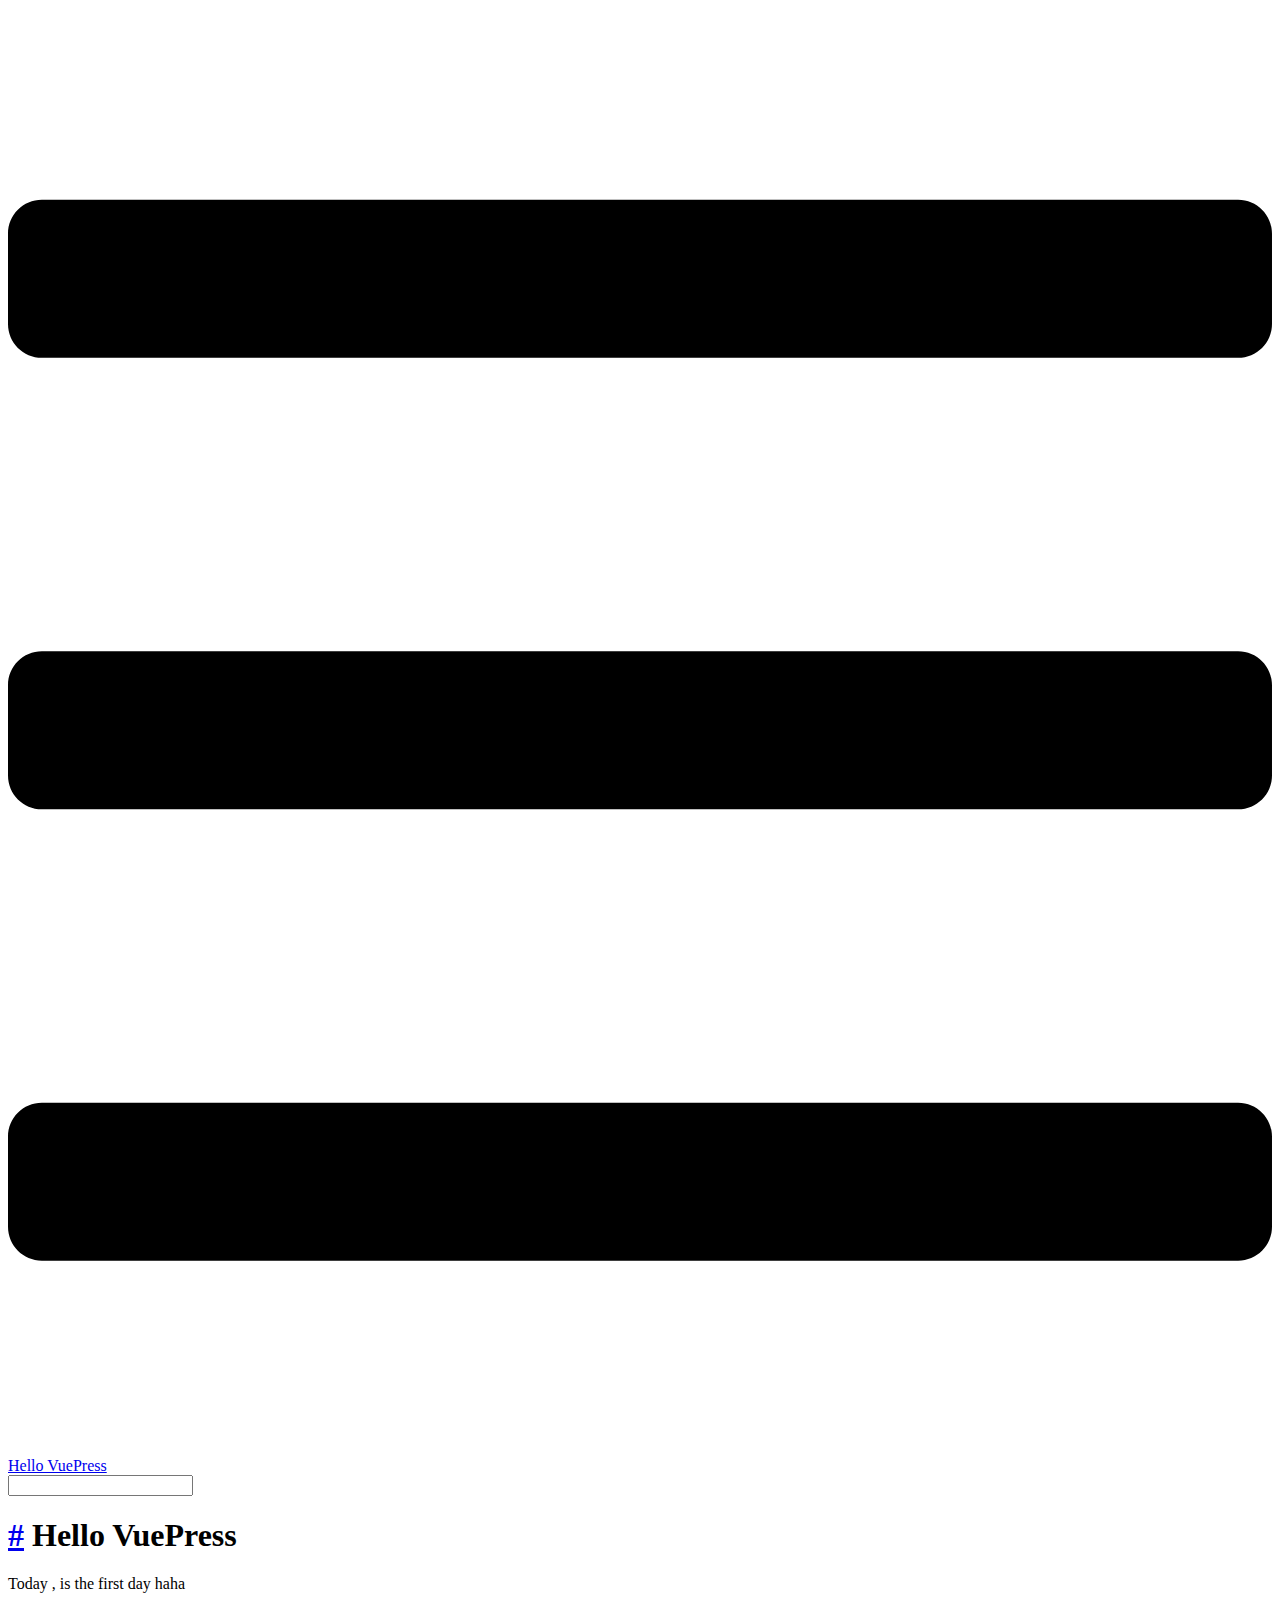
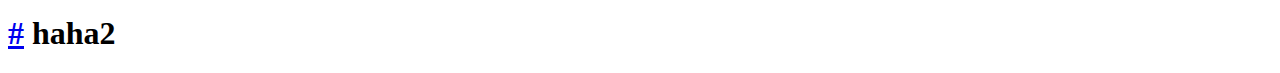
==== index.html @ b244f5f3 "Add files via upload" ====
<!DOCTYPE html>
<html lang="en-US">
  <head>
    <meta charset="utf-8">
    <meta name="viewport" content="width=device-width,initial-scale=1">
    <title>Hello VuePress | Hello VuePress</title>
    <meta name="generator" content="VuePress 1.9.7">
    
    <meta name="description" content="Just playing around">
    
    <link rel="preload" href="https://github.com/latermonk/vue/assets/css/0.styles.80b67d26.css" as="style"><link rel="preload" href="https://github.com/latermonk/vue/assets/js/app.7a3df2d5.js" as="script"><link rel="preload" href="https://github.com/latermonk/vue/assets/js/2.2d86fb02.js" as="script"><link rel="preload" href="https://github.com/latermonk/vue/assets/js/7.7dbe00a8.js" as="script"><link rel="prefetch" href="https://github.com/latermonk/vue/assets/js/3.78ee0d59.js"><link rel="prefetch" href="https://github.com/latermonk/vue/assets/js/4.bff542e8.js"><link rel="prefetch" href="https://github.com/latermonk/vue/assets/js/5.32dde0b2.js"><link rel="prefetch" href="https://github.com/latermonk/vue/assets/js/6.345e52dd.js"><link rel="prefetch" href="https://github.com/latermonk/vue/assets/js/8.0054ea02.js">
    <link rel="stylesheet" href="https://github.com/latermonk/vue/assets/css/0.styles.80b67d26.css">
  </head>
  <body>
    <div id="app" data-server-rendered="true"><div class="theme-container no-sidebar"><header class="navbar"><div class="sidebar-button"><svg xmlns="http://www.w3.org/2000/svg" aria-hidden="true" role="img" viewBox="0 0 448 512" class="icon"><path fill="currentColor" d="M436 124H12c-6.627 0-12-5.373-12-12V80c0-6.627 5.373-12 12-12h424c6.627 0 12 5.373 12 12v32c0 6.627-5.373 12-12 12zm0 160H12c-6.627 0-12-5.373-12-12v-32c0-6.627 5.373-12 12-12h424c6.627 0 12 5.373 12 12v32c0 6.627-5.373 12-12 12zm0 160H12c-6.627 0-12-5.373-12-12v-32c0-6.627 5.373-12 12-12h424c6.627 0 12 5.373 12 12v32c0 6.627-5.373 12-12 12z"></path></svg></div> <a href="/https:/github.com/latermonk/vue/" aria-current="page" class="home-link router-link-exact-active router-link-active"><!----> <span class="site-name">Hello VuePress</span></a> <div class="links"><div class="search-box"><input aria-label="Search" autocomplete="off" spellcheck="false" value=""> <!----></div> <!----></div></header> <div class="sidebar-mask"></div> <aside class="sidebar"><!---->  <!----> </aside> <main class="page"> <div class="theme-default-content content__default"><h1 id="hello-vuepress"><a href="#hello-vuepress" class="header-anchor">#</a> Hello VuePress</h1> <p>Today , is the first day
haha</p> <h1 id="haha2"><a href="#haha2" class="header-anchor">#</a> haha2</h1></div> <footer class="page-edit"><!----> <!----></footer> <!----> </main></div><div class="global-ui"></div></div>
    <script src="https://github.com/latermonk/vue/assets/js/app.7a3df2d5.js" defer></script><script src="https://github.com/latermonk/vue/assets/js/2.2d86fb02.js" defer></script><script src="https://github.com/latermonk/vue/assets/js/7.7dbe00a8.js" defer></script>
  </body>
</html>
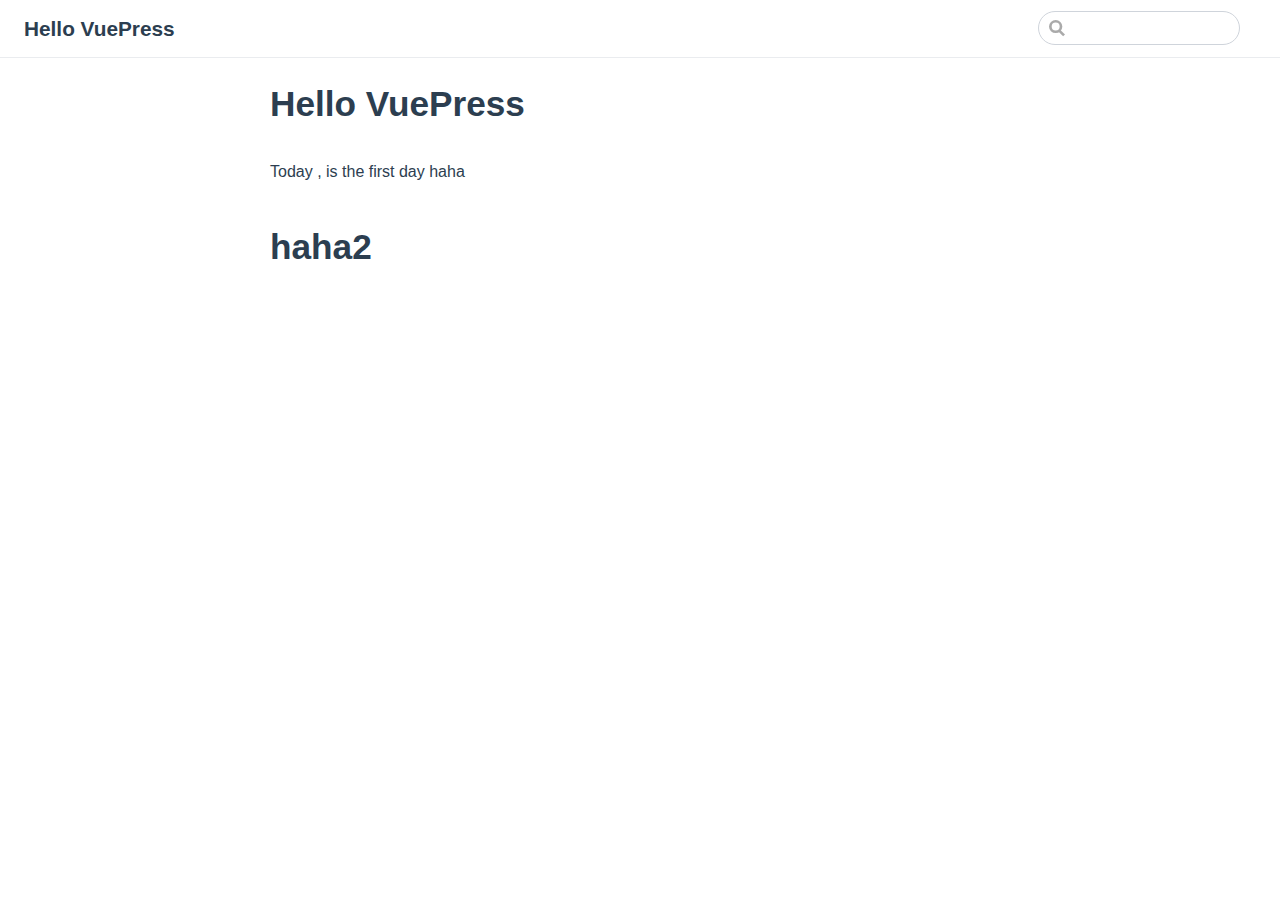
==== commit 24f938f4: "Add files via upload" ====
--- a/index.html
+++ b/index.html
@@ -8,12 +8,12 @@
     
     <meta name="description" content="Just playing around">
     
-    <link rel="preload" href="https://github.com/latermonk/vue/assets/css/0.styles.80b67d26.css" as="style"><link rel="preload" href="https://github.com/latermonk/vue/assets/js/app.7a3df2d5.js" as="script"><link rel="preload" href="https://github.com/latermonk/vue/assets/js/2.2d86fb02.js" as="script"><link rel="preload" href="https://github.com/latermonk/vue/assets/js/7.7dbe00a8.js" as="script"><link rel="prefetch" href="https://github.com/latermonk/vue/assets/js/3.78ee0d59.js"><link rel="prefetch" href="https://github.com/latermonk/vue/assets/js/4.bff542e8.js"><link rel="prefetch" href="https://github.com/latermonk/vue/assets/js/5.32dde0b2.js"><link rel="prefetch" href="https://github.com/latermonk/vue/assets/js/6.345e52dd.js"><link rel="prefetch" href="https://github.com/latermonk/vue/assets/js/8.0054ea02.js">
-    <link rel="stylesheet" href="https://github.com/latermonk/vue/assets/css/0.styles.80b67d26.css">
+    <link rel="preload" href="/assets/css/0.styles.e4d8b86b.css" as="style"><link rel="preload" href="/assets/js/app.27069f3f.js" as="script"><link rel="preload" href="/assets/js/2.2d86fb02.js" as="script"><link rel="preload" href="/assets/js/7.c058ad64.js" as="script"><link rel="prefetch" href="/assets/js/3.78ee0d59.js"><link rel="prefetch" href="/assets/js/4.bff542e8.js"><link rel="prefetch" href="/assets/js/5.32dde0b2.js"><link rel="prefetch" href="/assets/js/6.345e52dd.js"><link rel="prefetch" href="/assets/js/8.83526060.js">
+    <link rel="stylesheet" href="/assets/css/0.styles.e4d8b86b.css">
   </head>
   <body>
-    <div id="app" data-server-rendered="true"><div class="theme-container no-sidebar"><header class="navbar"><div class="sidebar-button"><svg xmlns="http://www.w3.org/2000/svg" aria-hidden="true" role="img" viewBox="0 0 448 512" class="icon"><path fill="currentColor" d="M436 124H12c-6.627 0-12-5.373-12-12V80c0-6.627 5.373-12 12-12h424c6.627 0 12 5.373 12 12v32c0 6.627-5.373 12-12 12zm0 160H12c-6.627 0-12-5.373-12-12v-32c0-6.627 5.373-12 12-12h424c6.627 0 12 5.373 12 12v32c0 6.627-5.373 12-12 12zm0 160H12c-6.627 0-12-5.373-12-12v-32c0-6.627 5.373-12 12-12h424c6.627 0 12 5.373 12 12v32c0 6.627-5.373 12-12 12z"></path></svg></div> <a href="/https:/github.com/latermonk/vue/" aria-current="page" class="home-link router-link-exact-active router-link-active"><!----> <span class="site-name">Hello VuePress</span></a> <div class="links"><div class="search-box"><input aria-label="Search" autocomplete="off" spellcheck="false" value=""> <!----></div> <!----></div></header> <div class="sidebar-mask"></div> <aside class="sidebar"><!---->  <!----> </aside> <main class="page"> <div class="theme-default-content content__default"><h1 id="hello-vuepress"><a href="#hello-vuepress" class="header-anchor">#</a> Hello VuePress</h1> <p>Today , is the first day
+    <div id="app" data-server-rendered="true"><div class="theme-container no-sidebar"><header class="navbar"><div class="sidebar-button"><svg xmlns="http://www.w3.org/2000/svg" aria-hidden="true" role="img" viewBox="0 0 448 512" class="icon"><path fill="currentColor" d="M436 124H12c-6.627 0-12-5.373-12-12V80c0-6.627 5.373-12 12-12h424c6.627 0 12 5.373 12 12v32c0 6.627-5.373 12-12 12zm0 160H12c-6.627 0-12-5.373-12-12v-32c0-6.627 5.373-12 12-12h424c6.627 0 12 5.373 12 12v32c0 6.627-5.373 12-12 12zm0 160H12c-6.627 0-12-5.373-12-12v-32c0-6.627 5.373-12 12-12h424c6.627 0 12 5.373 12 12v32c0 6.627-5.373 12-12 12z"></path></svg></div> <a href="/" aria-current="page" class="home-link router-link-exact-active router-link-active"><!----> <span class="site-name">Hello VuePress</span></a> <div class="links"><div class="search-box"><input aria-label="Search" autocomplete="off" spellcheck="false" value=""> <!----></div> <!----></div></header> <div class="sidebar-mask"></div> <aside class="sidebar"><!---->  <!----> </aside> <main class="page"> <div class="theme-default-content content__default"><h1 id="hello-vuepress"><a href="#hello-vuepress" class="header-anchor">#</a> Hello VuePress</h1> <p>Today , is the first day
 haha</p> <h1 id="haha2"><a href="#haha2" class="header-anchor">#</a> haha2</h1></div> <footer class="page-edit"><!----> <!----></footer> <!----> </main></div><div class="global-ui"></div></div>
-    <script src="https://github.com/latermonk/vue/assets/js/app.7a3df2d5.js" defer></script><script src="https://github.com/latermonk/vue/assets/js/2.2d86fb02.js" defer></script><script src="https://github.com/latermonk/vue/assets/js/7.7dbe00a8.js" defer></script>
+    <script src="/assets/js/app.27069f3f.js" defer></script><script src="/assets/js/2.2d86fb02.js" defer></script><script src="/assets/js/7.c058ad64.js" defer></script>
   </body>
 </html>
--- a/assets/css/0.styles.e4d8b86b.css
+++ b/assets/css/0.styles.e4d8b86b.css
@@ -0,0 +1 @@
+code[class*=language-],pre[class*=language-]{color:#ccc;background:none;font-family:Consolas,Monaco,Andale Mono,Ubuntu Mono,monospace;font-size:1em;text-align:left;white-space:pre;word-spacing:normal;word-break:normal;word-wrap:normal;line-height:1.5;-moz-tab-size:4;-o-tab-size:4;tab-size:4;-webkit-hyphens:none;-ms-hyphens:none;hyphens:none}pre[class*=language-]{padding:1em;margin:.5em 0;overflow:auto}:not(pre)>code[class*=language-],pre[class*=language-]{background:#2d2d2d}:not(pre)>code[class*=language-]{padding:.1em;border-radius:.3em;white-space:normal}.token.block-comment,.token.cdata,.token.comment,.token.doctype,.token.prolog{color:#999}.token.punctuation{color:#ccc}.token.attr-name,.token.deleted,.token.namespace,.token.tag{color:#e2777a}.token.function-name{color:#6196cc}.token.boolean,.token.function,.token.number{color:#f08d49}.token.class-name,.token.constant,.token.property,.token.symbol{color:#f8c555}.token.atrule,.token.builtin,.token.important,.token.keyword,.token.selector{color:#cc99cd}.token.attr-value,.token.char,.token.regex,.token.string,.token.variable{color:#7ec699}.token.entity,.token.operator,.token.url{color:#67cdcc}.token.bold,.token.important{font-weight:700}.token.italic{font-style:italic}.token.entity{cursor:help}.token.inserted{color:green}.theme-default-content code{color:#476582;padding:.25rem .5rem;margin:0;font-size:.85em;background-color:rgba(27,31,35,.05);border-radius:3px}.theme-default-content code .token.deleted{color:#ec5975}.theme-default-content code .token.inserted{color:#3eaf7c}.theme-default-content pre,.theme-default-content pre[class*=language-]{line-height:1.4;padding:1.25rem 1.5rem;margin:.85rem 0;background-color:#282c34;border-radius:6px;overflow:auto}.theme-default-content pre[class*=language-] code,.theme-default-content pre code{color:#fff;padding:0;background-color:transparent;border-radius:0}div[class*=language-]{position:relative;background-color:#282c34;border-radius:6px}div[class*=language-] .highlight-lines{-webkit-user-select:none;user-select:none;padding-top:1.3rem;position:absolute;top:0;left:0;width:100%;line-height:1.4}div[class*=language-] .highlight-lines .highlighted{background-color:rgba(0,0,0,.66)}div[class*=language-] pre,div[class*=language-] pre[class*=language-]{background:transparent;position:relative;z-index:1}div[class*=language-]:before{position:absolute;z-index:3;top:.8em;right:1em;font-size:.75rem;color:hsla(0,0%,100%,.4)}div[class*=language-]:not(.line-numbers-mode) .line-numbers-wrapper{display:none}div[class*=language-].line-numbers-mode .highlight-lines .highlighted{position:relative}div[class*=language-].line-numbers-mode .highlight-lines .highlighted:before{content:" ";position:absolute;z-index:3;left:0;top:0;display:block;width:3.5rem;height:100%;background-color:rgba(0,0,0,.66)}div[class*=language-].line-numbers-mode pre{padding-left:4.5rem;vertical-align:middle}div[class*=language-].line-numbers-mode .line-numbers-wrapper{position:absolute;top:0;width:3.5rem;text-align:center;color:hsla(0,0%,100%,.3);padding:1.25rem 0;line-height:1.4}div[class*=language-].line-numbers-mode .line-numbers-wrapper br{-webkit-user-select:none;user-select:none}div[class*=language-].line-numbers-mode .line-numbers-wrapper .line-number{position:relative;z-index:4;-webkit-user-select:none;user-select:none;font-size:.85em}div[class*=language-].line-numbers-mode:after{content:"";position:absolute;z-index:2;top:0;left:0;width:3.5rem;height:100%;border-radius:6px 0 0 6px;border-right:1px solid rgba(0,0,0,.66);background-color:#282c34}div[class~=language-js]:before{content:"js"}div[class~=language-ts]:before{content:"ts"}div[class~=language-html]:before{content:"html"}div[class~=language-md]:before{content:"md"}div[class~=language-vue]:before{content:"vue"}div[class~=language-css]:before{content:"css"}div[class~=language-sass]:before{content:"sass"}div[class~=language-scss]:before{content:"scss"}div[class~=language-less]:before{content:"less"}div[class~=language-stylus]:before{content:"stylus"}div[class~=language-go]:before{content:"go"}div[class~=language-java]:before{content:"java"}div[class~=language-c]:before{content:"c"}div[class~=language-sh]:before{content:"sh"}div[class~=language-yaml]:before{content:"yaml"}div[class~=language-py]:before{content:"py"}div[class~=language-docker]:before{content:"docker"}div[class~=language-dockerfile]:before{content:"dockerfile"}div[class~=language-makefile]:before{content:"makefile"}div[class~=language-javascript]:before{content:"js"}div[class~=language-typescript]:before{content:"ts"}div[class~=language-markup]:before{content:"html"}div[class~=language-markdown]:before{content:"md"}div[class~=language-json]:before{content:"json"}div[class~=language-ruby]:before{content:"rb"}div[class~=language-python]:before{content:"py"}div[class~=language-bash]:before{content:"sh"}div[class~=language-php]:before{content:"php"}.custom-block .custom-block-title{font-weight:600;margin-bottom:-.4rem}.custom-block.danger,.custom-block.tip,.custom-block.warning{padding:.1rem 1.5rem;border-left-width:.5rem;border-left-style:solid;margin:1rem 0}.custom-block.tip{background-color:#f3f5f7;border-color:#42b983}.custom-block.warning{background-color:rgba(255,229,100,.3);border-color:#e7c000;color:#6b5900}.custom-block.warning .custom-block-title{color:#b29400}.custom-block.warning a{color:#2c3e50}.custom-block.danger{background-color:#ffe6e6;border-color:#c00;color:#4d0000}.custom-block.danger .custom-block-title{color:#900}.custom-block.danger a{color:#2c3e50}.custom-block.details{display:block;position:relative;border-radius:2px;margin:1.6em 0;padding:1.6em;background-color:#eee}.custom-block.details h4{margin-top:0}.custom-block.details figure:last-child,.custom-block.details p:last-child{margin-bottom:0;padding-bottom:0}.custom-block.details summary{outline:none;cursor:pointer}.arrow{display:inline-block;width:0;height:0}.arrow.up{border-bottom:6px solid #ccc}.arrow.down,.arrow.up{border-left:4px solid transparent;border-right:4px solid transparent}.arrow.down{border-top:6px solid #ccc}.arrow.right{border-left:6px solid #ccc}.arrow.left,.arrow.right{border-top:4px solid transparent;border-bottom:4px solid transparent}.arrow.left{border-right:6px solid #ccc}.theme-default-content:not(.custom){max-width:740px;margin:0 auto;padding:2rem 2.5rem}@media (max-width:959px){.theme-default-content:not(.custom){padding:2rem}}@media (max-width:419px){.theme-default-content:not(.custom){padding:1.5rem}}.table-of-contents .badge{vertical-align:middle}body,html{padding:0;margin:0;background-color:#fff}body{font-family:-apple-system,BlinkMacSystemFont,Segoe UI,Roboto,Oxygen,Ubuntu,Cantarell,Fira Sans,Droid Sans,Helvetica Neue,sans-serif;-webkit-font-smoothing:antialiased;-moz-osx-font-smoothing:grayscale;font-size:16px;color:#2c3e50}.page{padding-left:20rem}.navbar{z-index:20;right:0;height:3.6rem;background-color:#fff;box-sizing:border-box;border-bottom:1px solid #eaecef}.navbar,.sidebar-mask{position:fixed;top:0;left:0}.sidebar-mask{z-index:9;width:100vw;height:100vh;display:none}.sidebar{font-size:16px;background-color:#fff;width:20rem;position:fixed;z-index:10;margin:0;top:3.6rem;left:0;bottom:0;box-sizing:border-box;border-right:1px solid #eaecef;overflow-y:auto}.theme-default-content:not(.custom)>:first-child{margin-top:3.6rem}.theme-default-content:not(.custom) a:hover{text-decoration:underline}.theme-default-content:not(.custom) p.demo{padding:1rem 1.5rem;border:1px solid #ddd;border-radius:4px}.theme-default-content:not(.custom) img{max-width:100%}.theme-default-content.custom{padding:0;margin:0}.theme-default-content.custom img{max-width:100%}a{font-weight:500;text-decoration:none}a,p a code{color:#3eaf7c}p a code{font-weight:400}kbd{background:#eee;border:.15rem solid #ddd;border-bottom:.25rem solid #ddd;border-radius:.15rem;padding:0 .15em}blockquote{font-size:1rem;color:#999;border-left:.2rem solid #dfe2e5;margin:1rem 0;padding:.25rem 0 .25rem 1rem}blockquote>p{margin:0}ol,ul{padding-left:1.2em}strong{font-weight:600}h1,h2,h3,h4,h5,h6{font-weight:600;line-height:1.25}.theme-default-content:not(.custom)>h1,.theme-default-content:not(.custom)>h2,.theme-default-content:not(.custom)>h3,.theme-default-content:not(.custom)>h4,.theme-default-content:not(.custom)>h5,.theme-default-content:not(.custom)>h6{margin-top:-3.1rem;padding-top:4.6rem;margin-bottom:0}.theme-default-content:not(.custom)>h1:first-child,.theme-default-content:not(.custom)>h2:first-child,.theme-default-content:not(.custom)>h3:first-child,.theme-default-content:not(.custom)>h4:first-child,.theme-default-content:not(.custom)>h5:first-child,.theme-default-content:not(.custom)>h6:first-child{margin-top:-1.5rem;margin-bottom:1rem}.theme-default-content:not(.custom)>h1:first-child+.custom-block,.theme-default-content:not(.custom)>h1:first-child+p,.theme-default-content:not(.custom)>h1:first-child+pre,.theme-default-content:not(.custom)>h2:first-child+.custom-block,.theme-default-content:not(.custom)>h2:first-child+p,.theme-default-content:not(.custom)>h2:first-child+pre,.theme-default-content:not(.custom)>h3:first-child+.custom-block,.theme-default-content:not(.custom)>h3:first-child+p,.theme-default-content:not(.custom)>h3:first-child+pre,.theme-default-content:not(.custom)>h4:first-child+.custom-block,.theme-default-content:not(.custom)>h4:first-child+p,.theme-default-content:not(.custom)>h4:first-child+pre,.theme-default-content:not(.custom)>h5:first-child+.custom-block,.theme-default-content:not(.custom)>h5:first-child+p,.theme-default-content:not(.custom)>h5:first-child+pre,.theme-default-content:not(.custom)>h6:first-child+.custom-block,.theme-default-content:not(.custom)>h6:first-child+p,.theme-default-content:not(.custom)>h6:first-child+pre{margin-top:2rem}h1:focus .header-anchor,h1:hover .header-anchor,h2:focus .header-anchor,h2:hover .header-anchor,h3:focus .header-anchor,h3:hover .header-anchor,h4:focus .header-anchor,h4:hover .header-anchor,h5:focus .header-anchor,h5:hover .header-anchor,h6:focus .header-anchor,h6:hover .header-anchor{opacity:1}h1{font-size:2.2rem}h2{font-size:1.65rem;padding-bottom:.3rem;border-bottom:1px solid #eaecef}h3{font-size:1.35rem}a.header-anchor{font-size:.85em;float:left;margin-left:-.87em;padding-right:.23em;margin-top:.125em;opacity:0}a.header-anchor:focus,a.header-anchor:hover{text-decoration:none}.line-number,code,kbd{font-family:source-code-pro,Menlo,Monaco,Consolas,Courier New,monospace}ol,p,ul{line-height:1.7}hr{border:0;border-top:1px solid #eaecef}table{border-collapse:collapse;margin:1rem 0;display:block;overflow-x:auto}tr{border-top:1px solid #dfe2e5}tr:nth-child(2n){background-color:#f6f8fa}td,th{border:1px solid #dfe2e5;padding:.6em 1em}.theme-container.sidebar-open .sidebar-mask{display:block}.theme-container.no-navbar .theme-default-content:not(.custom)>h1,.theme-container.no-navbar h2,.theme-container.no-navbar h3,.theme-container.no-navbar h4,.theme-container.no-navbar h5,.theme-container.no-navbar h6{margin-top:1.5rem;padding-top:0}.theme-container.no-navbar .sidebar{top:0}@media (min-width:720px){.theme-container.no-sidebar .sidebar{display:none}.theme-container.no-sidebar .page{padding-left:0}}@media (max-width:959px){.sidebar{font-size:15px;width:16.4rem}.page{padding-left:16.4rem}}@media (max-width:719px){.sidebar{top:0;padding-top:3.6rem;transform:translateX(-100%);transition:transform .2s ease}.page{padding-left:0}.theme-container.sidebar-open .sidebar{transform:translateX(0)}.theme-container.no-navbar .sidebar{padding-top:0}}@media (max-width:419px){h1{font-size:1.9rem}.theme-default-content div[class*=language-]{margin:.85rem -1.5rem;border-radius:0}}#nprogress{pointer-events:none}#nprogress .bar{background:#3eaf7c;position:fixed;z-index:1031;top:0;left:0;width:100%;height:2px}#nprogress .peg{display:block;position:absolute;right:0;width:100px;height:100%;box-shadow:0 0 10px #3eaf7c,0 0 5px #3eaf7c;opacity:1;transform:rotate(3deg) translateY(-4px)}#nprogress .spinner{display:block;position:fixed;z-index:1031;top:15px;right:15px}#nprogress .spinner-icon{width:18px;height:18px;box-sizing:border-box;border-color:#3eaf7c transparent transparent #3eaf7c;border-style:solid;border-width:2px;border-radius:50%;-webkit-animation:nprogress-spinner .4s linear infinite;animation:nprogress-spinner .4s linear infinite}.nprogress-custom-parent{overflow:hidden;position:relative}.nprogress-custom-parent #nprogress .bar,.nprogress-custom-parent #nprogress .spinner{position:absolute}@-webkit-keyframes nprogress-spinner{0%{transform:rotate(0deg)}to{transform:rotate(1turn)}}@keyframes nprogress-spinner{0%{transform:rotate(0deg)}to{transform:rotate(1turn)}}.icon.outbound{color:#aaa;display:inline-block;vertical-align:middle;position:relative;top:-1px}.sr-only{position:absolute;width:1px;height:1px;padding:0;margin:-1px;overflow:hidden;clip:rect(0,0,0,0);white-space:nowrap;border-width:0}.home{padding:3.6rem 2rem 0;max-width:960px;margin:0 auto;display:block}.home .hero{text-align:center}.home .hero img{max-width:100%;max-height:280px;display:block;margin:3rem auto 1.5rem}.home .hero h1{font-size:3rem}.home .hero .action,.home .hero .description,.home .hero h1{margin:1.8rem auto}.home .hero .description{max-width:35rem;font-size:1.6rem;line-height:1.3;color:#6a8bad}.home .hero .action-button{display:inline-block;font-size:1.2rem;color:#fff;background-color:#3eaf7c;padding:.8rem 1.6rem;border-radius:4px;transition:background-color .1s ease;box-sizing:border-box;border-bottom:1px solid #389d70}.home .hero .action-button:hover{background-color:#4abf8a}.home .features{border-top:1px solid #eaecef;padding:1.2rem 0;margin-top:2.5rem;display:flex;flex-wrap:wrap;align-items:flex-start;align-content:stretch;justify-content:space-between}.home .feature{flex-grow:1;flex-basis:30%;max-width:30%}.home .feature h2{font-size:1.4rem;font-weight:500;border-bottom:none;padding-bottom:0;color:#3a5169}.home .feature p{color:#4e6e8e}.home .footer{padding:2.5rem;border-top:1px solid #eaecef;text-align:center;color:#4e6e8e}@media (max-width:719px){.home .features{flex-direction:column}.home .feature{max-width:100%;padding:0 2.5rem}}@media (max-width:419px){.home{padding-left:1.5rem;padding-right:1.5rem}.home .hero img{max-height:210px;margin:2rem auto 1.2rem}.home .hero h1{font-size:2rem}.home .hero .action,.home .hero .description,.home .hero h1{margin:1.2rem auto}.home .hero .description{font-size:1.2rem}.home .hero .action-button{font-size:1rem;padding:.6rem 1.2rem}.home .feature h2{font-size:1.25rem}}.search-box{display:inline-block;position:relative;margin-right:1rem}.search-box input{cursor:text;width:10rem;height:2rem;color:#4e6e8e;display:inline-block;border:1px solid #cfd4db;border-radius:2rem;font-size:.9rem;line-height:2rem;padding:0 .5rem 0 2rem;outline:none;transition:all .2s ease;background:#fff url(/assets/img/search.83621669.svg) .6rem .5rem no-repeat;background-size:1rem}.search-box input:focus{cursor:auto;border-color:#3eaf7c}.search-box .suggestions{background:#fff;width:20rem;position:absolute;top:2rem;border:1px solid #cfd4db;border-radius:6px;padding:.4rem;list-style-type:none}.search-box .suggestions.align-right{right:0}.search-box .suggestion{line-height:1.4;padding:.4rem .6rem;border-radius:4px;cursor:pointer}.search-box .suggestion a{white-space:normal;color:#5d82a6}.search-box .suggestion a .page-title{font-weight:600}.search-box .suggestion a .header{font-size:.9em;margin-left:.25em}.search-box .suggestion.focused{background-color:#f3f4f5}.search-box .suggestion.focused a{color:#3eaf7c}@media (max-width:959px){.search-box input{cursor:pointer;width:0;border-color:transparent;position:relative}.search-box input:focus{cursor:text;left:0;width:10rem}}@media (-ms-high-contrast:none){.search-box input{height:2rem}}@media (max-width:959px) and (min-width:719px){.search-box .suggestions{left:0}}@media (max-width:719px){.search-box{margin-right:0}.search-box input{left:1rem}.search-box .suggestions{right:0}}@media (max-width:419px){.search-box .suggestions{width:calc(100vw - 4rem)}.search-box input:focus{width:8rem}}.sidebar-button{cursor:pointer;display:none;width:1.25rem;height:1.25rem;position:absolute;padding:.6rem;top:.6rem;left:1rem}.sidebar-button .icon{display:block;width:1.25rem;height:1.25rem}@media (max-width:719px){.sidebar-button{display:block}}.dropdown-enter,.dropdown-leave-to{height:0!important}.dropdown-wrapper{cursor:pointer}.dropdown-wrapper .dropdown-title,.dropdown-wrapper .mobile-dropdown-title{display:block;font-size:.9rem;font-family:inherit;cursor:inherit;padding:inherit;line-height:1.4rem;background:transparent;border:none;font-weight:500;color:#2c3e50}.dropdown-wrapper .dropdown-title:hover,.dropdown-wrapper .mobile-dropdown-title:hover{border-color:transparent}.dropdown-wrapper .dropdown-title .arrow,.dropdown-wrapper .mobile-dropdown-title .arrow{vertical-align:middle;margin-top:-1px;margin-left:.4rem}.dropdown-wrapper .mobile-dropdown-title{display:none;font-weight:600}.dropdown-wrapper .mobile-dropdown-title font-size inherit:hover{color:#3eaf7c}.dropdown-wrapper .nav-dropdown .dropdown-item{color:inherit;line-height:1.7rem}.dropdown-wrapper .nav-dropdown .dropdown-item h4{margin:.45rem 0 0;border-top:1px solid #eee;padding:1rem 1.5rem .45rem 1.25rem}.dropdown-wrapper .nav-dropdown .dropdown-item .dropdown-subitem-wrapper{padding:0;list-style:none}.dropdown-wrapper .nav-dropdown .dropdown-item .dropdown-subitem-wrapper .dropdown-subitem{font-size:.9em}.dropdown-wrapper .nav-dropdown .dropdown-item a{display:block;line-height:1.7rem;position:relative;border-bottom:none;font-weight:400;margin-bottom:0;padding:0 1.5rem 0 1.25rem}.dropdown-wrapper .nav-dropdown .dropdown-item a.router-link-active,.dropdown-wrapper .nav-dropdown .dropdown-item a:hover{color:#3eaf7c}.dropdown-wrapper .nav-dropdown .dropdown-item a.router-link-active:after{content:"";width:0;height:0;border-left:5px solid #3eaf7c;border-top:3px solid transparent;border-bottom:3px solid transparent;position:absolute;top:calc(50% - 2px);left:9px}.dropdown-wrapper .nav-dropdown .dropdown-item:first-child h4{margin-top:0;padding-top:0;border-top:0}@media (max-width:719px){.dropdown-wrapper.open .dropdown-title{margin-bottom:.5rem}.dropdown-wrapper .dropdown-title{display:none}.dropdown-wrapper .mobile-dropdown-title{display:block}.dropdown-wrapper .nav-dropdown{transition:height .1s ease-out;overflow:hidden}.dropdown-wrapper .nav-dropdown .dropdown-item h4{border-top:0;margin-top:0;padding-top:0}.dropdown-wrapper .nav-dropdown .dropdown-item>a,.dropdown-wrapper .nav-dropdown .dropdown-item h4{font-size:15px;line-height:2rem}.dropdown-wrapper .nav-dropdown .dropdown-item .dropdown-subitem{font-size:14px;padding-left:1rem}}@media (min-width:719px){.dropdown-wrapper{height:1.8rem}.dropdown-wrapper.open .nav-dropdown,.dropdown-wrapper:hover .nav-dropdown{display:block!important}.dropdown-wrapper.open:blur{display:none}.dropdown-wrapper .nav-dropdown{display:none;height:auto!important;box-sizing:border-box;max-height:calc(100vh - 2.7rem);overflow-y:auto;position:absolute;top:100%;right:0;background-color:#fff;padding:.6rem 0;border:1px solid;border-color:#ddd #ddd #ccc;text-align:left;border-radius:.25rem;white-space:nowrap;margin:0}}.nav-links{display:inline-block}.nav-links a{line-height:1.4rem;color:inherit}.nav-links a.router-link-active,.nav-links a:hover{color:#3eaf7c}.nav-links .nav-item{position:relative;display:inline-block;margin-left:1.5rem;line-height:2rem}.nav-links .nav-item:first-child{margin-left:0}.nav-links .repo-link{margin-left:1.5rem}@media (max-width:719px){.nav-links .nav-item,.nav-links .repo-link{margin-left:0}}@media (min-width:719px){.nav-links a.router-link-active,.nav-links a:hover{color:#2c3e50}.nav-item>a:not(.external).router-link-active,.nav-item>a:not(.external):hover{margin-bottom:-2px;border-bottom:2px solid #46bd87}}.navbar{padding:.7rem 1.5rem;line-height:2.2rem}.navbar a,.navbar img,.navbar span{display:inline-block}.navbar .logo{height:2.2rem;min-width:2.2rem;margin-right:.8rem;vertical-align:top}.navbar .site-name{font-size:1.3rem;font-weight:600;color:#2c3e50;position:relative}.navbar .links{padding-left:1.5rem;box-sizing:border-box;background-color:#fff;white-space:nowrap;font-size:.9rem;position:absolute;right:1.5rem;top:.7rem;display:flex}.navbar .links .search-box{flex:0 0 auto;vertical-align:top}@media (max-width:719px){.navbar{padding-left:4rem}.navbar .can-hide{display:none}.navbar .links{padding-left:1.5rem}.navbar .site-name{width:calc(100vw - 9.4rem);overflow:hidden;white-space:nowrap;text-overflow:ellipsis}}.page-edit{max-width:740px;margin:0 auto;padding:2rem 2.5rem}@media (max-width:959px){.page-edit{padding:2rem}}@media (max-width:419px){.page-edit{padding:1.5rem}}.page-edit{padding-top:1rem;padding-bottom:1rem;overflow:auto}.page-edit .edit-link{display:inline-block}.page-edit .edit-link a{color:#4e6e8e;margin-right:.25rem}.page-edit .last-updated{float:right;font-size:.9em}.page-edit .last-updated .prefix{font-weight:500;color:#4e6e8e}.page-edit .last-updated .time{font-weight:400;color:#767676}@media (max-width:719px){.page-edit .edit-link{margin-bottom:.5rem}.page-edit .last-updated{font-size:.8em;float:none;text-align:left}}.page-nav{max-width:740px;margin:0 auto;padding:2rem 2.5rem}@media (max-width:959px){.page-nav{padding:2rem}}@media (max-width:419px){.page-nav{padding:1.5rem}}.page-nav{padding-top:1rem;padding-bottom:0}.page-nav .inner{min-height:2rem;margin-top:0;border-top:1px solid #eaecef;padding-top:1rem;overflow:auto}.page-nav .next{float:right}.page{padding-bottom:2rem;display:block}.sidebar-group .sidebar-group{padding-left:.5em}.sidebar-group:not(.collapsable) .sidebar-heading:not(.clickable){cursor:auto;color:inherit}.sidebar-group.is-sub-group{padding-left:0}.sidebar-group.is-sub-group>.sidebar-heading{font-size:.95em;line-height:1.4;font-weight:400;padding-left:2rem}.sidebar-group.is-sub-group>.sidebar-heading:not(.clickable){opacity:.5}.sidebar-group.is-sub-group>.sidebar-group-items{padding-left:1rem}.sidebar-group.is-sub-group>.sidebar-group-items>li>.sidebar-link{font-size:.95em;border-left:none}.sidebar-group.depth-2>.sidebar-heading{border-left:none}.sidebar-heading{color:#2c3e50;transition:color .15s ease;cursor:pointer;font-size:1.1em;font-weight:700;padding:.35rem 1.5rem .35rem 1.25rem;width:100%;box-sizing:border-box;margin:0;border-left:.25rem solid transparent}.sidebar-heading.open,.sidebar-heading:hover{color:inherit}.sidebar-heading .arrow{position:relative;top:-.12em;left:.5em}.sidebar-heading.clickable.active{font-weight:600;color:#3eaf7c;border-left-color:#3eaf7c}.sidebar-heading.clickable:hover{color:#3eaf7c}.sidebar-group-items{transition:height .1s ease-out;font-size:.95em;overflow:hidden}.sidebar .sidebar-sub-headers{padding-left:1rem;font-size:.95em}a.sidebar-link{font-size:1em;font-weight:400;display:inline-block;color:#2c3e50;border-left:.25rem solid transparent;padding:.35rem 1rem .35rem 1.25rem;line-height:1.4;width:100%;box-sizing:border-box}a.sidebar-link:hover{color:#3eaf7c}a.sidebar-link.active{font-weight:600;color:#3eaf7c;border-left-color:#3eaf7c}.sidebar-group a.sidebar-link{padding-left:2rem}.sidebar-sub-headers a.sidebar-link{padding-top:.25rem;padding-bottom:.25rem;border-left:none}.sidebar-sub-headers a.sidebar-link.active{font-weight:500}.sidebar ul{padding:0;margin:0;list-style-type:none}.sidebar a{display:inline-block}.sidebar .nav-links{display:none;border-bottom:1px solid #eaecef;padding:.5rem 0 .75rem}.sidebar .nav-links a{font-weight:600}.sidebar .nav-links .nav-item,.sidebar .nav-links .repo-link{display:block;line-height:1.25rem;font-size:1.1em;padding:.5rem 0 .5rem 1.5rem}.sidebar>.sidebar-links{padding:1.5rem 0}.sidebar>.sidebar-links>li>a.sidebar-link{font-size:1.1em;line-height:1.7;font-weight:700}.sidebar>.sidebar-links>li:not(:first-child){margin-top:.75rem}@media (max-width:719px){.sidebar .nav-links{display:block}.sidebar .nav-links .dropdown-wrapper .nav-dropdown .dropdown-item a.router-link-active:after{top:calc(1rem - 2px)}.sidebar>.sidebar-links{padding:1rem 0}}.badge[data-v-15b7b770]{display:inline-block;font-size:14px;height:18px;line-height:18px;border-radius:3px;padding:0 6px;color:#fff}.badge.green[data-v-15b7b770],.badge.tip[data-v-15b7b770],.badge[data-v-15b7b770]{background-color:#42b983}.badge.error[data-v-15b7b770]{background-color:#da5961}.badge.warn[data-v-15b7b770],.badge.warning[data-v-15b7b770],.badge.yellow[data-v-15b7b770]{background-color:#e7c000}.badge+.badge[data-v-15b7b770]{margin-left:5px}.theme-code-block[data-v-759a7d02]{display:none}.theme-code-block__active[data-v-759a7d02]{display:block}.theme-code-block>pre[data-v-759a7d02]{background-color:orange}.theme-code-group__nav[data-v-deefee04]{margin-bottom:-35px;background-color:#282c34;padding-bottom:22px;border-top-left-radius:6px;border-top-right-radius:6px;padding-left:10px;padding-top:10px}.theme-code-group__ul[data-v-deefee04]{margin:auto 0;padding-left:0;display:inline-flex;list-style:none}.theme-code-group__nav-tab[data-v-deefee04]{border:0;padding:5px;cursor:pointer;background-color:transparent;font-size:.85em;line-height:1.4;color:hsla(0,0%,100%,.9);font-weight:600}.theme-code-group__nav-tab-active[data-v-deefee04]{border-bottom:1px solid #42b983}.pre-blank[data-v-deefee04]{color:#42b983}--- a/assets/css/0.styles.e4d8b86b.css
+++ b/assets/css/0.styles.e4d8b86b.css
@@ -0,0 +1 @@
+code[class*=language-],pre[class*=language-]{color:#ccc;background:none;font-family:Consolas,Monaco,Andale Mono,Ubuntu Mono,monospace;font-size:1em;text-align:left;white-space:pre;word-spacing:normal;word-break:normal;word-wrap:normal;line-height:1.5;-moz-tab-size:4;-o-tab-size:4;tab-size:4;-webkit-hyphens:none;-ms-hyphens:none;hyphens:none}pre[class*=language-]{padding:1em;margin:.5em 0;overflow:auto}:not(pre)>code[class*=language-],pre[class*=language-]{background:#2d2d2d}:not(pre)>code[class*=language-]{padding:.1em;border-radius:.3em;white-space:normal}.token.block-comment,.token.cdata,.token.comment,.token.doctype,.token.prolog{color:#999}.token.punctuation{color:#ccc}.token.attr-name,.token.deleted,.token.namespace,.token.tag{color:#e2777a}.token.function-name{color:#6196cc}.token.boolean,.token.function,.token.number{color:#f08d49}.token.class-name,.token.constant,.token.property,.token.symbol{color:#f8c555}.token.atrule,.token.builtin,.token.important,.token.keyword,.token.selector{color:#cc99cd}.token.attr-value,.token.char,.token.regex,.token.string,.token.variable{color:#7ec699}.token.entity,.token.operator,.token.url{color:#67cdcc}.token.bold,.token.important{font-weight:700}.token.italic{font-style:italic}.token.entity{cursor:help}.token.inserted{color:green}.theme-default-content code{color:#476582;padding:.25rem .5rem;margin:0;font-size:.85em;background-color:rgba(27,31,35,.05);border-radius:3px}.theme-default-content code .token.deleted{color:#ec5975}.theme-default-content code .token.inserted{color:#3eaf7c}.theme-default-content pre,.theme-default-content pre[class*=language-]{line-height:1.4;padding:1.25rem 1.5rem;margin:.85rem 0;background-color:#282c34;border-radius:6px;overflow:auto}.theme-default-content pre[class*=language-] code,.theme-default-content pre code{color:#fff;padding:0;background-color:transparent;border-radius:0}div[class*=language-]{position:relative;background-color:#282c34;border-radius:6px}div[class*=language-] .highlight-lines{-webkit-user-select:none;user-select:none;padding-top:1.3rem;position:absolute;top:0;left:0;width:100%;line-height:1.4}div[class*=language-] .highlight-lines .highlighted{background-color:rgba(0,0,0,.66)}div[class*=language-] pre,div[class*=language-] pre[class*=language-]{background:transparent;position:relative;z-index:1}div[class*=language-]:before{position:absolute;z-index:3;top:.8em;right:1em;font-size:.75rem;color:hsla(0,0%,100%,.4)}div[class*=language-]:not(.line-numbers-mode) .line-numbers-wrapper{display:none}div[class*=language-].line-numbers-mode .highlight-lines .highlighted{position:relative}div[class*=language-].line-numbers-mode .highlight-lines .highlighted:before{content:" ";position:absolute;z-index:3;left:0;top:0;display:block;width:3.5rem;height:100%;background-color:rgba(0,0,0,.66)}div[class*=language-].line-numbers-mode pre{padding-left:4.5rem;vertical-align:middle}div[class*=language-].line-numbers-mode .line-numbers-wrapper{position:absolute;top:0;width:3.5rem;text-align:center;color:hsla(0,0%,100%,.3);padding:1.25rem 0;line-height:1.4}div[class*=language-].line-numbers-mode .line-numbers-wrapper br{-webkit-user-select:none;user-select:none}div[class*=language-].line-numbers-mode .line-numbers-wrapper .line-number{position:relative;z-index:4;-webkit-user-select:none;user-select:none;font-size:.85em}div[class*=language-].line-numbers-mode:after{content:"";position:absolute;z-index:2;top:0;left:0;width:3.5rem;height:100%;border-radius:6px 0 0 6px;border-right:1px solid rgba(0,0,0,.66);background-color:#282c34}div[class~=language-js]:before{content:"js"}div[class~=language-ts]:before{content:"ts"}div[class~=language-html]:before{content:"html"}div[class~=language-md]:before{content:"md"}div[class~=language-vue]:before{content:"vue"}div[class~=language-css]:before{content:"css"}div[class~=language-sass]:before{content:"sass"}div[class~=language-scss]:before{content:"scss"}div[class~=language-less]:before{content:"less"}div[class~=language-stylus]:before{content:"stylus"}div[class~=language-go]:before{content:"go"}div[class~=language-java]:before{content:"java"}div[class~=language-c]:before{content:"c"}div[class~=language-sh]:before{content:"sh"}div[class~=language-yaml]:before{content:"yaml"}div[class~=language-py]:before{content:"py"}div[class~=language-docker]:before{content:"docker"}div[class~=language-dockerfile]:before{content:"dockerfile"}div[class~=language-makefile]:before{content:"makefile"}div[class~=language-javascript]:before{content:"js"}div[class~=language-typescript]:before{content:"ts"}div[class~=language-markup]:before{content:"html"}div[class~=language-markdown]:before{content:"md"}div[class~=language-json]:before{content:"json"}div[class~=language-ruby]:before{content:"rb"}div[class~=language-python]:before{content:"py"}div[class~=language-bash]:before{content:"sh"}div[class~=language-php]:before{content:"php"}.custom-block .custom-block-title{font-weight:600;margin-bottom:-.4rem}.custom-block.danger,.custom-block.tip,.custom-block.warning{padding:.1rem 1.5rem;border-left-width:.5rem;border-left-style:solid;margin:1rem 0}.custom-block.tip{background-color:#f3f5f7;border-color:#42b983}.custom-block.warning{background-color:rgba(255,229,100,.3);border-color:#e7c000;color:#6b5900}.custom-block.warning .custom-block-title{color:#b29400}.custom-block.warning a{color:#2c3e50}.custom-block.danger{background-color:#ffe6e6;border-color:#c00;color:#4d0000}.custom-block.danger .custom-block-title{color:#900}.custom-block.danger a{color:#2c3e50}.custom-block.details{display:block;position:relative;border-radius:2px;margin:1.6em 0;padding:1.6em;background-color:#eee}.custom-block.details h4{margin-top:0}.custom-block.details figure:last-child,.custom-block.details p:last-child{margin-bottom:0;padding-bottom:0}.custom-block.details summary{outline:none;cursor:pointer}.arrow{display:inline-block;width:0;height:0}.arrow.up{border-bottom:6px solid #ccc}.arrow.down,.arrow.up{border-left:4px solid transparent;border-right:4px solid transparent}.arrow.down{border-top:6px solid #ccc}.arrow.right{border-left:6px solid #ccc}.arrow.left,.arrow.right{border-top:4px solid transparent;border-bottom:4px solid transparent}.arrow.left{border-right:6px solid #ccc}.theme-default-content:not(.custom){max-width:740px;margin:0 auto;padding:2rem 2.5rem}@media (max-width:959px){.theme-default-content:not(.custom){padding:2rem}}@media (max-width:419px){.theme-default-content:not(.custom){padding:1.5rem}}.table-of-contents .badge{vertical-align:middle}body,html{padding:0;margin:0;background-color:#fff}body{font-family:-apple-system,BlinkMacSystemFont,Segoe UI,Roboto,Oxygen,Ubuntu,Cantarell,Fira Sans,Droid Sans,Helvetica Neue,sans-serif;-webkit-font-smoothing:antialiased;-moz-osx-font-smoothing:grayscale;font-size:16px;color:#2c3e50}.page{padding-left:20rem}.navbar{z-index:20;right:0;height:3.6rem;background-color:#fff;box-sizing:border-box;border-bottom:1px solid #eaecef}.navbar,.sidebar-mask{position:fixed;top:0;left:0}.sidebar-mask{z-index:9;width:100vw;height:100vh;display:none}.sidebar{font-size:16px;background-color:#fff;width:20rem;position:fixed;z-index:10;margin:0;top:3.6rem;left:0;bottom:0;box-sizing:border-box;border-right:1px solid #eaecef;overflow-y:auto}.theme-default-content:not(.custom)>:first-child{margin-top:3.6rem}.theme-default-content:not(.custom) a:hover{text-decoration:underline}.theme-default-content:not(.custom) p.demo{padding:1rem 1.5rem;border:1px solid #ddd;border-radius:4px}.theme-default-content:not(.custom) img{max-width:100%}.theme-default-content.custom{padding:0;margin:0}.theme-default-content.custom img{max-width:100%}a{font-weight:500;text-decoration:none}a,p a code{color:#3eaf7c}p a code{font-weight:400}kbd{background:#eee;border:.15rem solid #ddd;border-bottom:.25rem solid #ddd;border-radius:.15rem;padding:0 .15em}blockquote{font-size:1rem;color:#999;border-left:.2rem solid #dfe2e5;margin:1rem 0;padding:.25rem 0 .25rem 1rem}blockquote>p{margin:0}ol,ul{padding-left:1.2em}strong{font-weight:600}h1,h2,h3,h4,h5,h6{font-weight:600;line-height:1.25}.theme-default-content:not(.custom)>h1,.theme-default-content:not(.custom)>h2,.theme-default-content:not(.custom)>h3,.theme-default-content:not(.custom)>h4,.theme-default-content:not(.custom)>h5,.theme-default-content:not(.custom)>h6{margin-top:-3.1rem;padding-top:4.6rem;margin-bottom:0}.theme-default-content:not(.custom)>h1:first-child,.theme-default-content:not(.custom)>h2:first-child,.theme-default-content:not(.custom)>h3:first-child,.theme-default-content:not(.custom)>h4:first-child,.theme-default-content:not(.custom)>h5:first-child,.theme-default-content:not(.custom)>h6:first-child{margin-top:-1.5rem;margin-bottom:1rem}.theme-default-content:not(.custom)>h1:first-child+.custom-block,.theme-default-content:not(.custom)>h1:first-child+p,.theme-default-content:not(.custom)>h1:first-child+pre,.theme-default-content:not(.custom)>h2:first-child+.custom-block,.theme-default-content:not(.custom)>h2:first-child+p,.theme-default-content:not(.custom)>h2:first-child+pre,.theme-default-content:not(.custom)>h3:first-child+.custom-block,.theme-default-content:not(.custom)>h3:first-child+p,.theme-default-content:not(.custom)>h3:first-child+pre,.theme-default-content:not(.custom)>h4:first-child+.custom-block,.theme-default-content:not(.custom)>h4:first-child+p,.theme-default-content:not(.custom)>h4:first-child+pre,.theme-default-content:not(.custom)>h5:first-child+.custom-block,.theme-default-content:not(.custom)>h5:first-child+p,.theme-default-content:not(.custom)>h5:first-child+pre,.theme-default-content:not(.custom)>h6:first-child+.custom-block,.theme-default-content:not(.custom)>h6:first-child+p,.theme-default-content:not(.custom)>h6:first-child+pre{margin-top:2rem}h1:focus .header-anchor,h1:hover .header-anchor,h2:focus .header-anchor,h2:hover .header-anchor,h3:focus .header-anchor,h3:hover .header-anchor,h4:focus .header-anchor,h4:hover .header-anchor,h5:focus .header-anchor,h5:hover .header-anchor,h6:focus .header-anchor,h6:hover .header-anchor{opacity:1}h1{font-size:2.2rem}h2{font-size:1.65rem;padding-bottom:.3rem;border-bottom:1px solid #eaecef}h3{font-size:1.35rem}a.header-anchor{font-size:.85em;float:left;margin-left:-.87em;padding-right:.23em;margin-top:.125em;opacity:0}a.header-anchor:focus,a.header-anchor:hover{text-decoration:none}.line-number,code,kbd{font-family:source-code-pro,Menlo,Monaco,Consolas,Courier New,monospace}ol,p,ul{line-height:1.7}hr{border:0;border-top:1px solid #eaecef}table{border-collapse:collapse;margin:1rem 0;display:block;overflow-x:auto}tr{border-top:1px solid #dfe2e5}tr:nth-child(2n){background-color:#f6f8fa}td,th{border:1px solid #dfe2e5;padding:.6em 1em}.theme-container.sidebar-open .sidebar-mask{display:block}.theme-container.no-navbar .theme-default-content:not(.custom)>h1,.theme-container.no-navbar h2,.theme-container.no-navbar h3,.theme-container.no-navbar h4,.theme-container.no-navbar h5,.theme-container.no-navbar h6{margin-top:1.5rem;padding-top:0}.theme-container.no-navbar .sidebar{top:0}@media (min-width:720px){.theme-container.no-sidebar .sidebar{display:none}.theme-container.no-sidebar .page{padding-left:0}}@media (max-width:959px){.sidebar{font-size:15px;width:16.4rem}.page{padding-left:16.4rem}}@media (max-width:719px){.sidebar{top:0;padding-top:3.6rem;transform:translateX(-100%);transition:transform .2s ease}.page{padding-left:0}.theme-container.sidebar-open .sidebar{transform:translateX(0)}.theme-container.no-navbar .sidebar{padding-top:0}}@media (max-width:419px){h1{font-size:1.9rem}.theme-default-content div[class*=language-]{margin:.85rem -1.5rem;border-radius:0}}#nprogress{pointer-events:none}#nprogress .bar{background:#3eaf7c;position:fixed;z-index:1031;top:0;left:0;width:100%;height:2px}#nprogress .peg{display:block;position:absolute;right:0;width:100px;height:100%;box-shadow:0 0 10px #3eaf7c,0 0 5px #3eaf7c;opacity:1;transform:rotate(3deg) translateY(-4px)}#nprogress .spinner{display:block;position:fixed;z-index:1031;top:15px;right:15px}#nprogress .spinner-icon{width:18px;height:18px;box-sizing:border-box;border-color:#3eaf7c transparent transparent #3eaf7c;border-style:solid;border-width:2px;border-radius:50%;-webkit-animation:nprogress-spinner .4s linear infinite;animation:nprogress-spinner .4s linear infinite}.nprogress-custom-parent{overflow:hidden;position:relative}.nprogress-custom-parent #nprogress .bar,.nprogress-custom-parent #nprogress .spinner{position:absolute}@-webkit-keyframes nprogress-spinner{0%{transform:rotate(0deg)}to{transform:rotate(1turn)}}@keyframes nprogress-spinner{0%{transform:rotate(0deg)}to{transform:rotate(1turn)}}.icon.outbound{color:#aaa;display:inline-block;vertical-align:middle;position:relative;top:-1px}.sr-only{position:absolute;width:1px;height:1px;padding:0;margin:-1px;overflow:hidden;clip:rect(0,0,0,0);white-space:nowrap;border-width:0}.home{padding:3.6rem 2rem 0;max-width:960px;margin:0 auto;display:block}.home .hero{text-align:center}.home .hero img{max-width:100%;max-height:280px;display:block;margin:3rem auto 1.5rem}.home .hero h1{font-size:3rem}.home .hero .action,.home .hero .description,.home .hero h1{margin:1.8rem auto}.home .hero .description{max-width:35rem;font-size:1.6rem;line-height:1.3;color:#6a8bad}.home .hero .action-button{display:inline-block;font-size:1.2rem;color:#fff;background-color:#3eaf7c;padding:.8rem 1.6rem;border-radius:4px;transition:background-color .1s ease;box-sizing:border-box;border-bottom:1px solid #389d70}.home .hero .action-button:hover{background-color:#4abf8a}.home .features{border-top:1px solid #eaecef;padding:1.2rem 0;margin-top:2.5rem;display:flex;flex-wrap:wrap;align-items:flex-start;align-content:stretch;justify-content:space-between}.home .feature{flex-grow:1;flex-basis:30%;max-width:30%}.home .feature h2{font-size:1.4rem;font-weight:500;border-bottom:none;padding-bottom:0;color:#3a5169}.home .feature p{color:#4e6e8e}.home .footer{padding:2.5rem;border-top:1px solid #eaecef;text-align:center;color:#4e6e8e}@media (max-width:719px){.home .features{flex-direction:column}.home .feature{max-width:100%;padding:0 2.5rem}}@media (max-width:419px){.home{padding-left:1.5rem;padding-right:1.5rem}.home .hero img{max-height:210px;margin:2rem auto 1.2rem}.home .hero h1{font-size:2rem}.home .hero .action,.home .hero .description,.home .hero h1{margin:1.2rem auto}.home .hero .description{font-size:1.2rem}.home .hero .action-button{font-size:1rem;padding:.6rem 1.2rem}.home .feature h2{font-size:1.25rem}}.search-box{display:inline-block;position:relative;margin-right:1rem}.search-box input{cursor:text;width:10rem;height:2rem;color:#4e6e8e;display:inline-block;border:1px solid #cfd4db;border-radius:2rem;font-size:.9rem;line-height:2rem;padding:0 .5rem 0 2rem;outline:none;transition:all .2s ease;background:#fff url(/assets/img/search.83621669.svg) .6rem .5rem no-repeat;background-size:1rem}.search-box input:focus{cursor:auto;border-color:#3eaf7c}.search-box .suggestions{background:#fff;width:20rem;position:absolute;top:2rem;border:1px solid #cfd4db;border-radius:6px;padding:.4rem;list-style-type:none}.search-box .suggestions.align-right{right:0}.search-box .suggestion{line-height:1.4;padding:.4rem .6rem;border-radius:4px;cursor:pointer}.search-box .suggestion a{white-space:normal;color:#5d82a6}.search-box .suggestion a .page-title{font-weight:600}.search-box .suggestion a .header{font-size:.9em;margin-left:.25em}.search-box .suggestion.focused{background-color:#f3f4f5}.search-box .suggestion.focused a{color:#3eaf7c}@media (max-width:959px){.search-box input{cursor:pointer;width:0;border-color:transparent;position:relative}.search-box input:focus{cursor:text;left:0;width:10rem}}@media (-ms-high-contrast:none){.search-box input{height:2rem}}@media (max-width:959px) and (min-width:719px){.search-box .suggestions{left:0}}@media (max-width:719px){.search-box{margin-right:0}.search-box input{left:1rem}.search-box .suggestions{right:0}}@media (max-width:419px){.search-box .suggestions{width:calc(100vw - 4rem)}.search-box input:focus{width:8rem}}.sidebar-button{cursor:pointer;display:none;width:1.25rem;height:1.25rem;position:absolute;padding:.6rem;top:.6rem;left:1rem}.sidebar-button .icon{display:block;width:1.25rem;height:1.25rem}@media (max-width:719px){.sidebar-button{display:block}}.dropdown-enter,.dropdown-leave-to{height:0!important}.dropdown-wrapper{cursor:pointer}.dropdown-wrapper .dropdown-title,.dropdown-wrapper .mobile-dropdown-title{display:block;font-size:.9rem;font-family:inherit;cursor:inherit;padding:inherit;line-height:1.4rem;background:transparent;border:none;font-weight:500;color:#2c3e50}.dropdown-wrapper .dropdown-title:hover,.dropdown-wrapper .mobile-dropdown-title:hover{border-color:transparent}.dropdown-wrapper .dropdown-title .arrow,.dropdown-wrapper .mobile-dropdown-title .arrow{vertical-align:middle;margin-top:-1px;margin-left:.4rem}.dropdown-wrapper .mobile-dropdown-title{display:none;font-weight:600}.dropdown-wrapper .mobile-dropdown-title font-size inherit:hover{color:#3eaf7c}.dropdown-wrapper .nav-dropdown .dropdown-item{color:inherit;line-height:1.7rem}.dropdown-wrapper .nav-dropdown .dropdown-item h4{margin:.45rem 0 0;border-top:1px solid #eee;padding:1rem 1.5rem .45rem 1.25rem}.dropdown-wrapper .nav-dropdown .dropdown-item .dropdown-subitem-wrapper{padding:0;list-style:none}.dropdown-wrapper .nav-dropdown .dropdown-item .dropdown-subitem-wrapper .dropdown-subitem{font-size:.9em}.dropdown-wrapper .nav-dropdown .dropdown-item a{display:block;line-height:1.7rem;position:relative;border-bottom:none;font-weight:400;margin-bottom:0;padding:0 1.5rem 0 1.25rem}.dropdown-wrapper .nav-dropdown .dropdown-item a.router-link-active,.dropdown-wrapper .nav-dropdown .dropdown-item a:hover{color:#3eaf7c}.dropdown-wrapper .nav-dropdown .dropdown-item a.router-link-active:after{content:"";width:0;height:0;border-left:5px solid #3eaf7c;border-top:3px solid transparent;border-bottom:3px solid transparent;position:absolute;top:calc(50% - 2px);left:9px}.dropdown-wrapper .nav-dropdown .dropdown-item:first-child h4{margin-top:0;padding-top:0;border-top:0}@media (max-width:719px){.dropdown-wrapper.open .dropdown-title{margin-bottom:.5rem}.dropdown-wrapper .dropdown-title{display:none}.dropdown-wrapper .mobile-dropdown-title{display:block}.dropdown-wrapper .nav-dropdown{transition:height .1s ease-out;overflow:hidden}.dropdown-wrapper .nav-dropdown .dropdown-item h4{border-top:0;margin-top:0;padding-top:0}.dropdown-wrapper .nav-dropdown .dropdown-item>a,.dropdown-wrapper .nav-dropdown .dropdown-item h4{font-size:15px;line-height:2rem}.dropdown-wrapper .nav-dropdown .dropdown-item .dropdown-subitem{font-size:14px;padding-left:1rem}}@media (min-width:719px){.dropdown-wrapper{height:1.8rem}.dropdown-wrapper.open .nav-dropdown,.dropdown-wrapper:hover .nav-dropdown{display:block!important}.dropdown-wrapper.open:blur{display:none}.dropdown-wrapper .nav-dropdown{display:none;height:auto!important;box-sizing:border-box;max-height:calc(100vh - 2.7rem);overflow-y:auto;position:absolute;top:100%;right:0;background-color:#fff;padding:.6rem 0;border:1px solid;border-color:#ddd #ddd #ccc;text-align:left;border-radius:.25rem;white-space:nowrap;margin:0}}.nav-links{display:inline-block}.nav-links a{line-height:1.4rem;color:inherit}.nav-links a.router-link-active,.nav-links a:hover{color:#3eaf7c}.nav-links .nav-item{position:relative;display:inline-block;margin-left:1.5rem;line-height:2rem}.nav-links .nav-item:first-child{margin-left:0}.nav-links .repo-link{margin-left:1.5rem}@media (max-width:719px){.nav-links .nav-item,.nav-links .repo-link{margin-left:0}}@media (min-width:719px){.nav-links a.router-link-active,.nav-links a:hover{color:#2c3e50}.nav-item>a:not(.external).router-link-active,.nav-item>a:not(.external):hover{margin-bottom:-2px;border-bottom:2px solid #46bd87}}.navbar{padding:.7rem 1.5rem;line-height:2.2rem}.navbar a,.navbar img,.navbar span{display:inline-block}.navbar .logo{height:2.2rem;min-width:2.2rem;margin-right:.8rem;vertical-align:top}.navbar .site-name{font-size:1.3rem;font-weight:600;color:#2c3e50;position:relative}.navbar .links{padding-left:1.5rem;box-sizing:border-box;background-color:#fff;white-space:nowrap;font-size:.9rem;position:absolute;right:1.5rem;top:.7rem;display:flex}.navbar .links .search-box{flex:0 0 auto;vertical-align:top}@media (max-width:719px){.navbar{padding-left:4rem}.navbar .can-hide{display:none}.navbar .links{padding-left:1.5rem}.navbar .site-name{width:calc(100vw - 9.4rem);overflow:hidden;white-space:nowrap;text-overflow:ellipsis}}.page-edit{max-width:740px;margin:0 auto;padding:2rem 2.5rem}@media (max-width:959px){.page-edit{padding:2rem}}@media (max-width:419px){.page-edit{padding:1.5rem}}.page-edit{padding-top:1rem;padding-bottom:1rem;overflow:auto}.page-edit .edit-link{display:inline-block}.page-edit .edit-link a{color:#4e6e8e;margin-right:.25rem}.page-edit .last-updated{float:right;font-size:.9em}.page-edit .last-updated .prefix{font-weight:500;color:#4e6e8e}.page-edit .last-updated .time{font-weight:400;color:#767676}@media (max-width:719px){.page-edit .edit-link{margin-bottom:.5rem}.page-edit .last-updated{font-size:.8em;float:none;text-align:left}}.page-nav{max-width:740px;margin:0 auto;padding:2rem 2.5rem}@media (max-width:959px){.page-nav{padding:2rem}}@media (max-width:419px){.page-nav{padding:1.5rem}}.page-nav{padding-top:1rem;padding-bottom:0}.page-nav .inner{min-height:2rem;margin-top:0;border-top:1px solid #eaecef;padding-top:1rem;overflow:auto}.page-nav .next{float:right}.page{padding-bottom:2rem;display:block}.sidebar-group .sidebar-group{padding-left:.5em}.sidebar-group:not(.collapsable) .sidebar-heading:not(.clickable){cursor:auto;color:inherit}.sidebar-group.is-sub-group{padding-left:0}.sidebar-group.is-sub-group>.sidebar-heading{font-size:.95em;line-height:1.4;font-weight:400;padding-left:2rem}.sidebar-group.is-sub-group>.sidebar-heading:not(.clickable){opacity:.5}.sidebar-group.is-sub-group>.sidebar-group-items{padding-left:1rem}.sidebar-group.is-sub-group>.sidebar-group-items>li>.sidebar-link{font-size:.95em;border-left:none}.sidebar-group.depth-2>.sidebar-heading{border-left:none}.sidebar-heading{color:#2c3e50;transition:color .15s ease;cursor:pointer;font-size:1.1em;font-weight:700;padding:.35rem 1.5rem .35rem 1.25rem;width:100%;box-sizing:border-box;margin:0;border-left:.25rem solid transparent}.sidebar-heading.open,.sidebar-heading:hover{color:inherit}.sidebar-heading .arrow{position:relative;top:-.12em;left:.5em}.sidebar-heading.clickable.active{font-weight:600;color:#3eaf7c;border-left-color:#3eaf7c}.sidebar-heading.clickable:hover{color:#3eaf7c}.sidebar-group-items{transition:height .1s ease-out;font-size:.95em;overflow:hidden}.sidebar .sidebar-sub-headers{padding-left:1rem;font-size:.95em}a.sidebar-link{font-size:1em;font-weight:400;display:inline-block;color:#2c3e50;border-left:.25rem solid transparent;padding:.35rem 1rem .35rem 1.25rem;line-height:1.4;width:100%;box-sizing:border-box}a.sidebar-link:hover{color:#3eaf7c}a.sidebar-link.active{font-weight:600;color:#3eaf7c;border-left-color:#3eaf7c}.sidebar-group a.sidebar-link{padding-left:2rem}.sidebar-sub-headers a.sidebar-link{padding-top:.25rem;padding-bottom:.25rem;border-left:none}.sidebar-sub-headers a.sidebar-link.active{font-weight:500}.sidebar ul{padding:0;margin:0;list-style-type:none}.sidebar a{display:inline-block}.sidebar .nav-links{display:none;border-bottom:1px solid #eaecef;padding:.5rem 0 .75rem}.sidebar .nav-links a{font-weight:600}.sidebar .nav-links .nav-item,.sidebar .nav-links .repo-link{display:block;line-height:1.25rem;font-size:1.1em;padding:.5rem 0 .5rem 1.5rem}.sidebar>.sidebar-links{padding:1.5rem 0}.sidebar>.sidebar-links>li>a.sidebar-link{font-size:1.1em;line-height:1.7;font-weight:700}.sidebar>.sidebar-links>li:not(:first-child){margin-top:.75rem}@media (max-width:719px){.sidebar .nav-links{display:block}.sidebar .nav-links .dropdown-wrapper .nav-dropdown .dropdown-item a.router-link-active:after{top:calc(1rem - 2px)}.sidebar>.sidebar-links{padding:1rem 0}}.badge[data-v-15b7b770]{display:inline-block;font-size:14px;height:18px;line-height:18px;border-radius:3px;padding:0 6px;color:#fff}.badge.green[data-v-15b7b770],.badge.tip[data-v-15b7b770],.badge[data-v-15b7b770]{background-color:#42b983}.badge.error[data-v-15b7b770]{background-color:#da5961}.badge.warn[data-v-15b7b770],.badge.warning[data-v-15b7b770],.badge.yellow[data-v-15b7b770]{background-color:#e7c000}.badge+.badge[data-v-15b7b770]{margin-left:5px}.theme-code-block[data-v-759a7d02]{display:none}.theme-code-block__active[data-v-759a7d02]{display:block}.theme-code-block>pre[data-v-759a7d02]{background-color:orange}.theme-code-group__nav[data-v-deefee04]{margin-bottom:-35px;background-color:#282c34;padding-bottom:22px;border-top-left-radius:6px;border-top-right-radius:6px;padding-left:10px;padding-top:10px}.theme-code-group__ul[data-v-deefee04]{margin:auto 0;padding-left:0;display:inline-flex;list-style:none}.theme-code-group__nav-tab[data-v-deefee04]{border:0;padding:5px;cursor:pointer;background-color:transparent;font-size:.85em;line-height:1.4;color:hsla(0,0%,100%,.9);font-weight:600}.theme-code-group__nav-tab-active[data-v-deefee04]{border-bottom:1px solid #42b983}.pre-blank[data-v-deefee04]{color:#42b983}